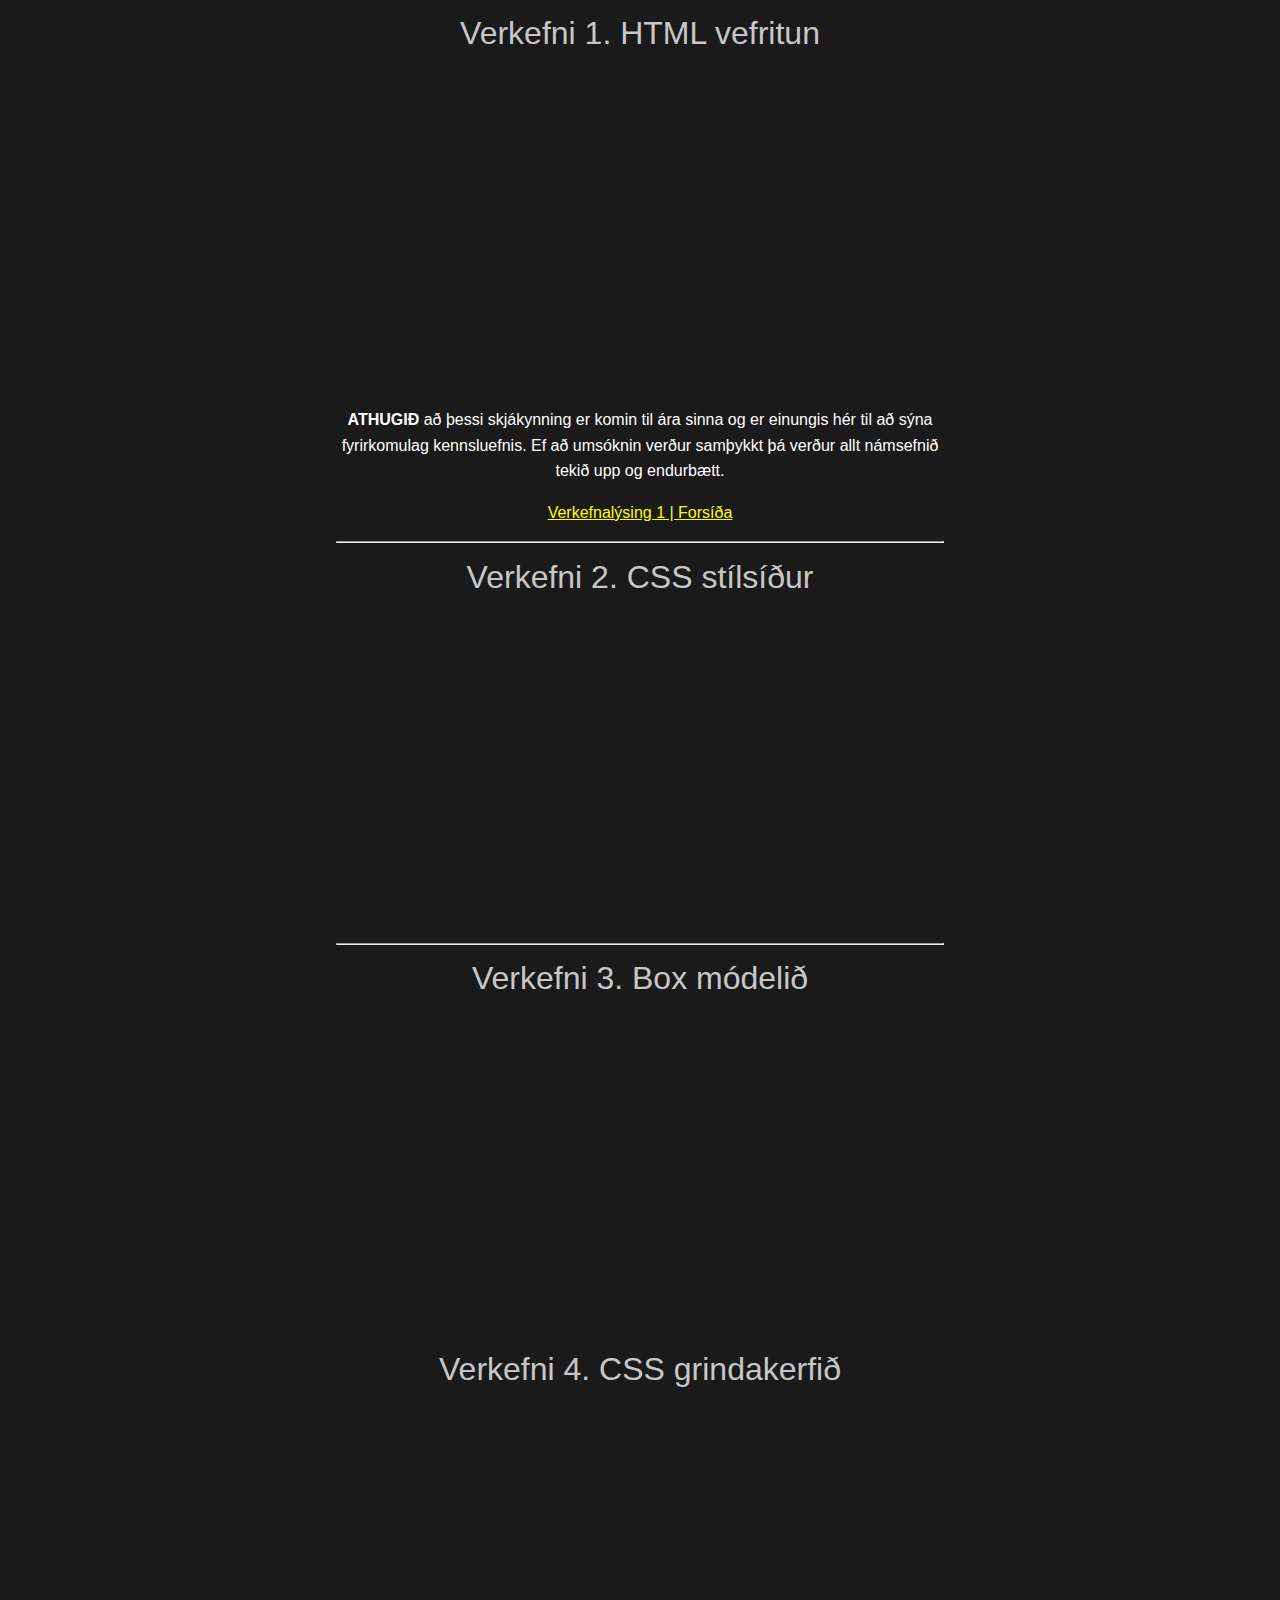
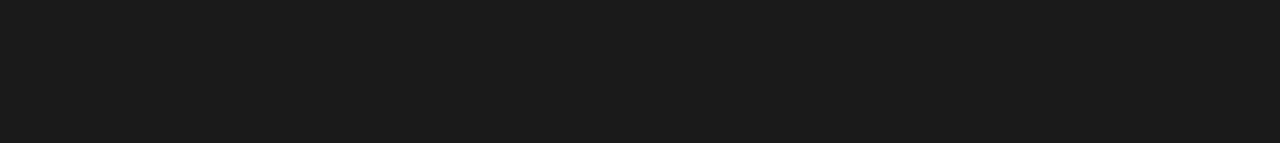
==== docs/index.html @ 1fc959d1 "tilhögun námsefnis" ====
<!DOCTYPE html>
<html>
<head>
	<meta charset="utf-8">
	<title>Vefhönnun skjákynningar</title>
	<link rel="stylesheet" type="text/css" href="skjakynning.css">
</head>
<body>
	<h1>Verkefni 1. HTML vefritun</h1>
	<iframe width="560" height="315" src="https://www.youtube.com/embed/xXAKO71K6Mc" frameborder="0" allow="autoplay; encrypted-media" allowfullscreen></iframe>
	<p><strong>ATHUGIÐ</strong> að þessi skjákynning er komin til ára sinna og er einungis hér til að sýna fyrirkomulag kennsluefnis. Ef að umsóknin verður samþykkt þá verður allt námsefnið tekið upp og endurbætt.</p>
	<p><a href="../readme.md">Verkefnalýsing 1 | <a href="../../readme.md">Forsíða</a></p>
	<hr>
	<h1>Verkefni 2. CSS stílsíður</h1>
	<iframe width="560" height="315" src="https://www.youtube.com/embed/xXAKO71K6Mc" frameborder="0" allow="autoplay; encrypted-media" allowfullscreen></iframe>
	<hr>
	<h1>Verkefni 3. Box módelið</h1>
	<iframe width="560" height="315" src="https://www.youtube.com/embed/xXAKO71K6Mc" frameborder="0" allow="autoplay; encrypted-media" allowfullscreen></iframe>
	<h1>Verkefni 4. CSS grindakerfið</h1>
	<iframe width="560" height="315" src="https://www.youtube.com/embed/xXAKO71K6Mc" frameborder="0" allow="autoplay; encrypted-media" allowfullscreen></iframe>
</body>
</html>
---- docs/skjakynning.css ----
* {
    box-sizing: border-box;
}
body 
{
    background: #1a1a1a url('VSH_1To.svg') 2em 2em fixed no-repeat;
    font: 1em/1.6em sans-serif;
    text-align: center;

    margin:1em auto;
    max-width:38em;

}
h1 {
	color: rgb(199,199,199);
	font-weight: normal;
}
p {
    color: #fff;
}
a {
    color: #ff0;
}

video {
	width: 100%;
	height: auto;
}
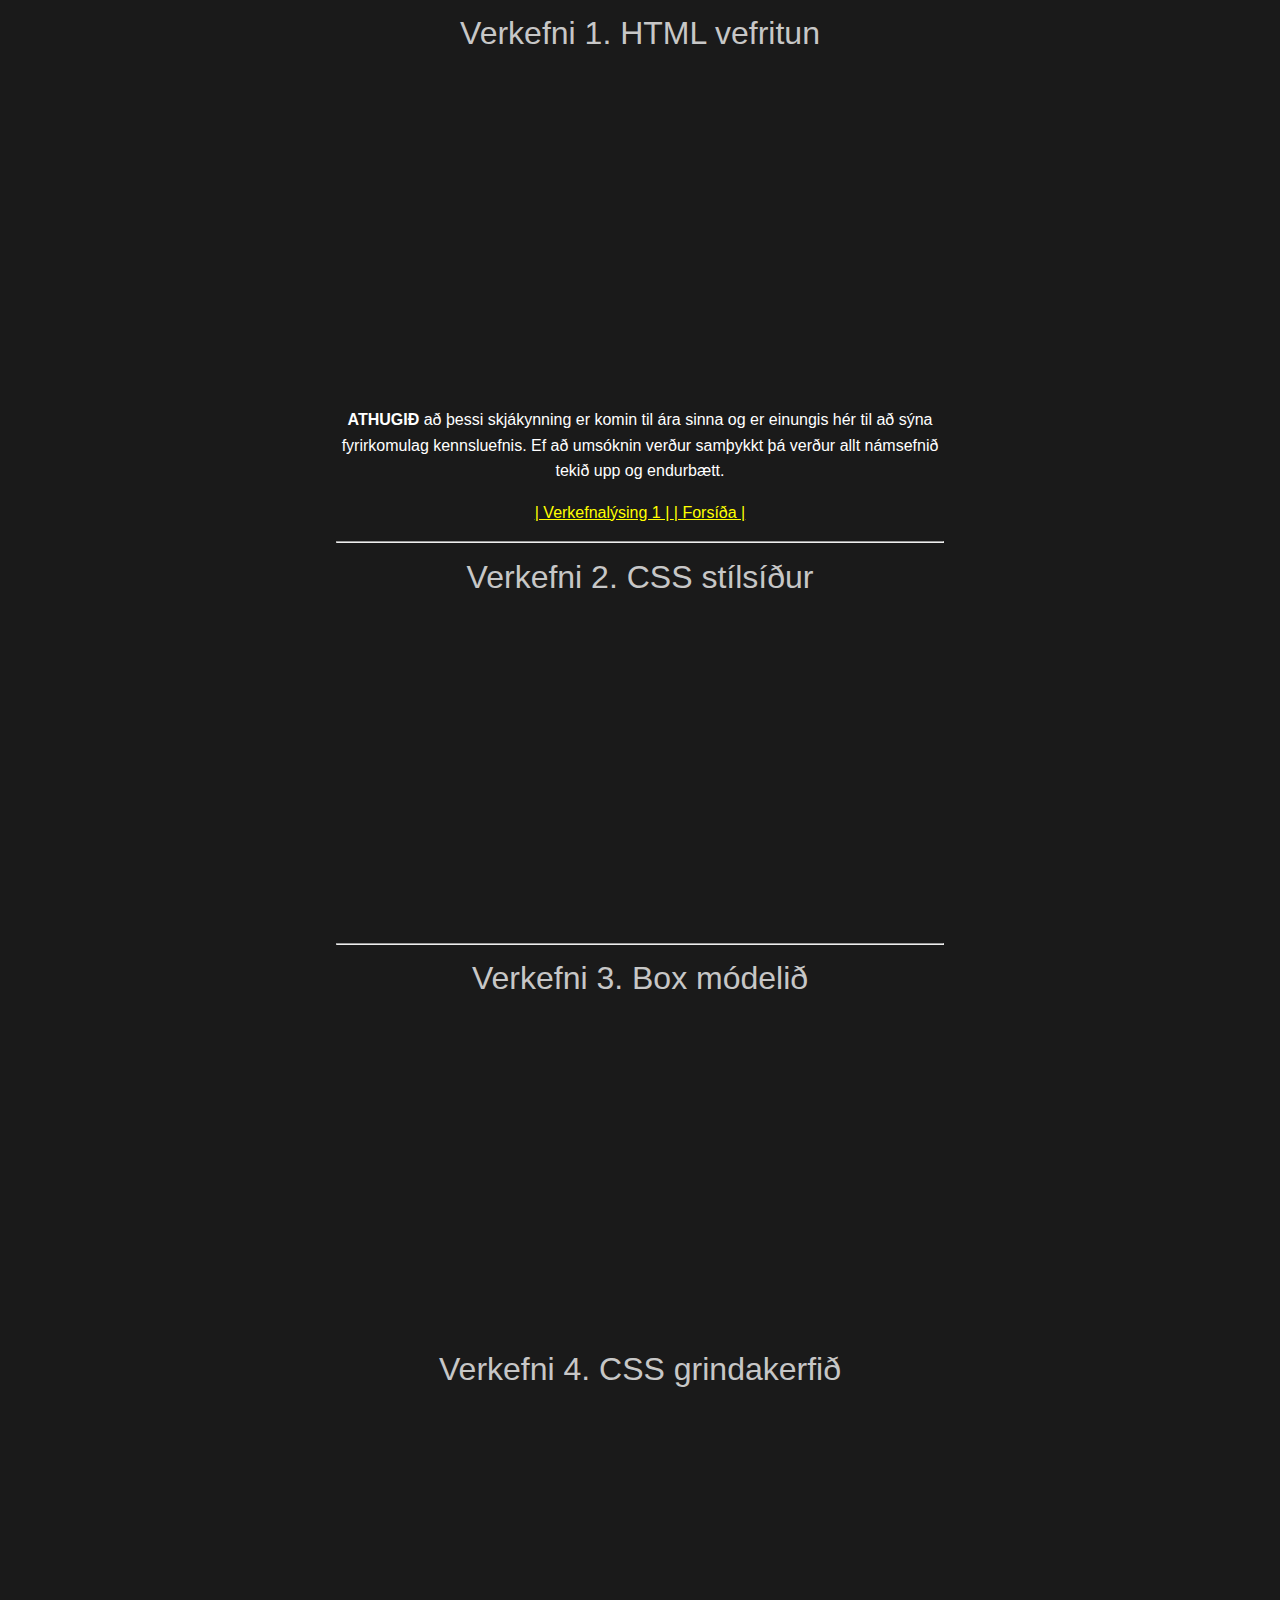
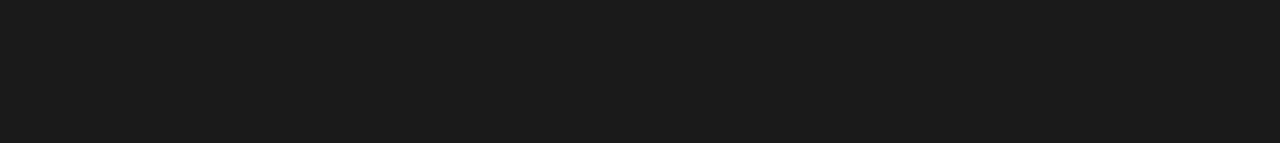
==== commit b0643112: "tilhögun námsefnis" ====
--- a/docs/index.html
+++ b/docs/index.html
@@ -9,7 +9,7 @@
 	<h1>Verkefni 1. HTML vefritun</h1>
 	<iframe width="560" height="315" src="https://www.youtube.com/embed/xXAKO71K6Mc" frameborder="0" allow="autoplay; encrypted-media" allowfullscreen></iframe>
 	<p><strong>ATHUGIÐ</strong> að þessi skjákynning er komin til ára sinna og er einungis hér til að sýna fyrirkomulag kennsluefnis. Ef að umsóknin verður samþykkt þá verður allt námsefnið tekið upp og endurbætt.</p>
-	<p><a href="../readme.md">Verkefnalýsing 1 | <a href="../../readme.md">Forsíða</a></p>
+	<p><a href="../">| Verkefnalýsing 1 | <a href="../../"> | Forsíða |</a></p>
 	<hr>
 	<h1>Verkefni 2. CSS stílsíður</h1>
 	<iframe width="560" height="315" src="https://www.youtube.com/embed/xXAKO71K6Mc" frameborder="0" allow="autoplay; encrypted-media" allowfullscreen></iframe>
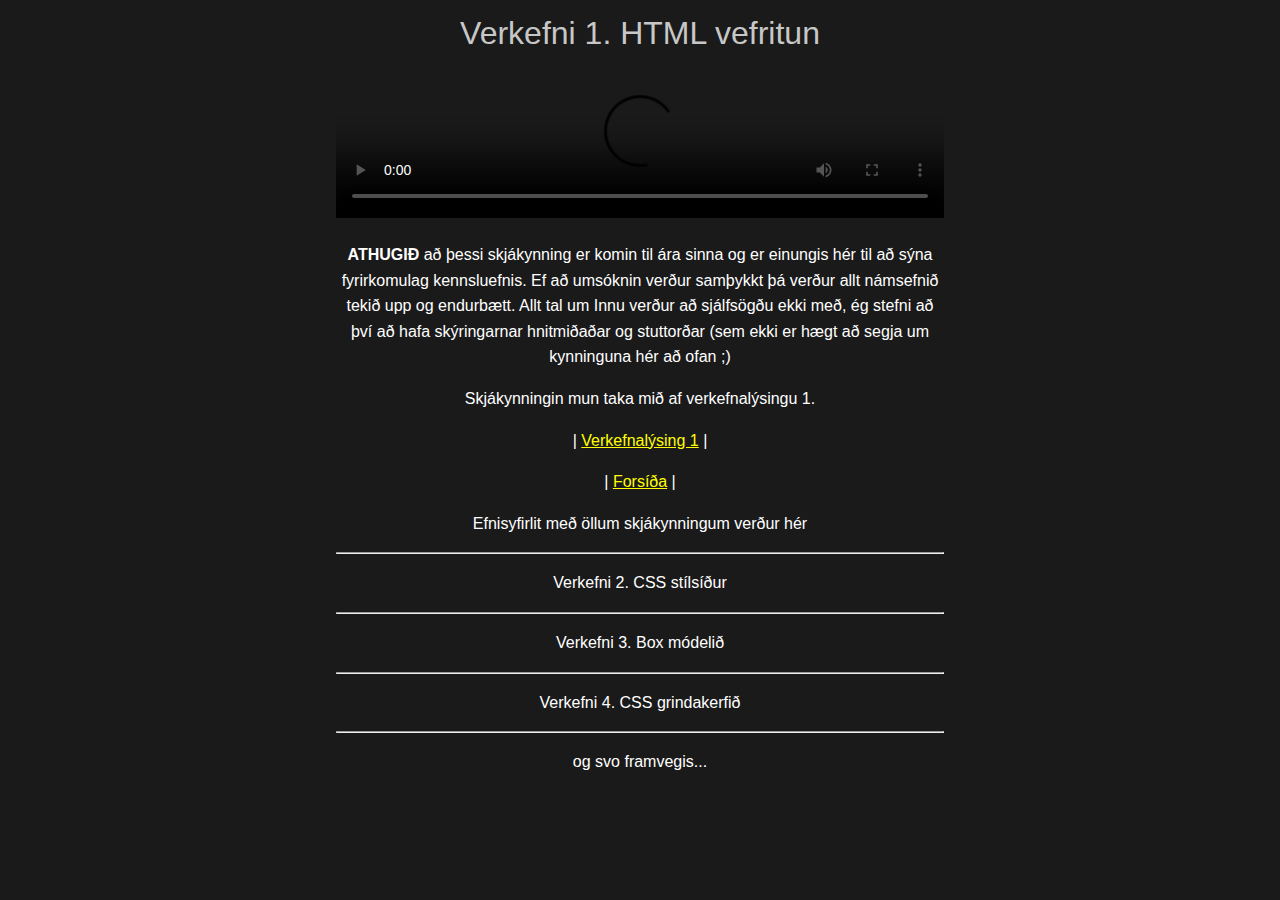
==== commit c0476a8b: "Verkefnalýsing 1" ====
--- a/docs/index.html
+++ b/docs/index.html
@@ -2,21 +2,29 @@
 <html>
 <head>
 	<meta charset="utf-8">
+	<meta name="viewport" content="width=device-width, initial-scale=1.0">
 	<title>Vefhönnun skjákynningar</title>
 	<link rel="stylesheet" type="text/css" href="skjakynning.css">
 </head>
 <body>
 	<h1>Verkefni 1. HTML vefritun</h1>
-	<iframe width="560" height="315" src="https://www.youtube.com/embed/xXAKO71K6Mc" frameborder="0" allow="autoplay; encrypted-media" allowfullscreen></iframe>
-	<p><strong>ATHUGIÐ</strong> að þessi skjákynning er komin til ára sinna og er einungis hér til að sýna fyrirkomulag kennsluefnis. Ef að umsóknin verður samþykkt þá verður allt námsefnið tekið upp og endurbætt.</p>
-	<p><a href="../">| Verkefnalýsing 1 | <a href="../../"> | Forsíða |</a></p>
+    <div>
+        <video controls="controls" poster="http://tsuts.tskoli.is/2t/gjg/dreifnam/verk1/FirstFrame.png"> <!--autoplay="autoplay"-->
+            <source src="http://tsuts.tskoli.is/2t/gjg/dreifnam/verk1/vsh1_verkefni_1.mp4" type="video/mp4" />
+        </video>
+    </div>
+	<p><strong>ATHUGIÐ</strong> að þessi skjákynning er komin til ára sinna og er einungis hér til að sýna fyrirkomulag kennsluefnis. Ef að umsóknin verður samþykkt þá verður allt námsefnið tekið upp og endurbætt. Allt tal um Innu verður að sjálfsögðu ekki með, ég stefni að því að hafa skýringarnar hnitmiðaðar og stuttorðar (sem ekki er hægt að segja um kynninguna hér að ofan ;)</p>
+	<p>Skjákynningin mun taka mið af verkefnalýsingu 1. 
+	<p>| <a href="https://github.com/GJG/Vefhonnun/blob/master/Verkefni1-HTML/Verkefni-1.md">Verkefnalýsing 1</a> | </p>
+	<p> | <a href="https://github.com/GJG/Vefhonnun">Forsíða</a> |</p>
+	<p>Efnisyfirlit með öllum skjákynningum verður hér</p>
 	<hr>
-	<h1>Verkefni 2. CSS stílsíður</h1>
-	<iframe width="560" height="315" src="https://www.youtube.com/embed/xXAKO71K6Mc" frameborder="0" allow="autoplay; encrypted-media" allowfullscreen></iframe>
+	<p>Verkefni 2. CSS stílsíður</p>
 	<hr>
-	<h1>Verkefni 3. Box módelið</h1>
-	<iframe width="560" height="315" src="https://www.youtube.com/embed/xXAKO71K6Mc" frameborder="0" allow="autoplay; encrypted-media" allowfullscreen></iframe>
-	<h1>Verkefni 4. CSS grindakerfið</h1>
-	<iframe width="560" height="315" src="https://www.youtube.com/embed/xXAKO71K6Mc" frameborder="0" allow="autoplay; encrypted-media" allowfullscreen></iframe>
+	<p>Verkefni 3. Box módelið</p>
+	<hr>
+	<p>Verkefni 4. CSS grindakerfið</p>
+	<hr>
+	<p>og svo framvegis... </p>
 </body>
 </html>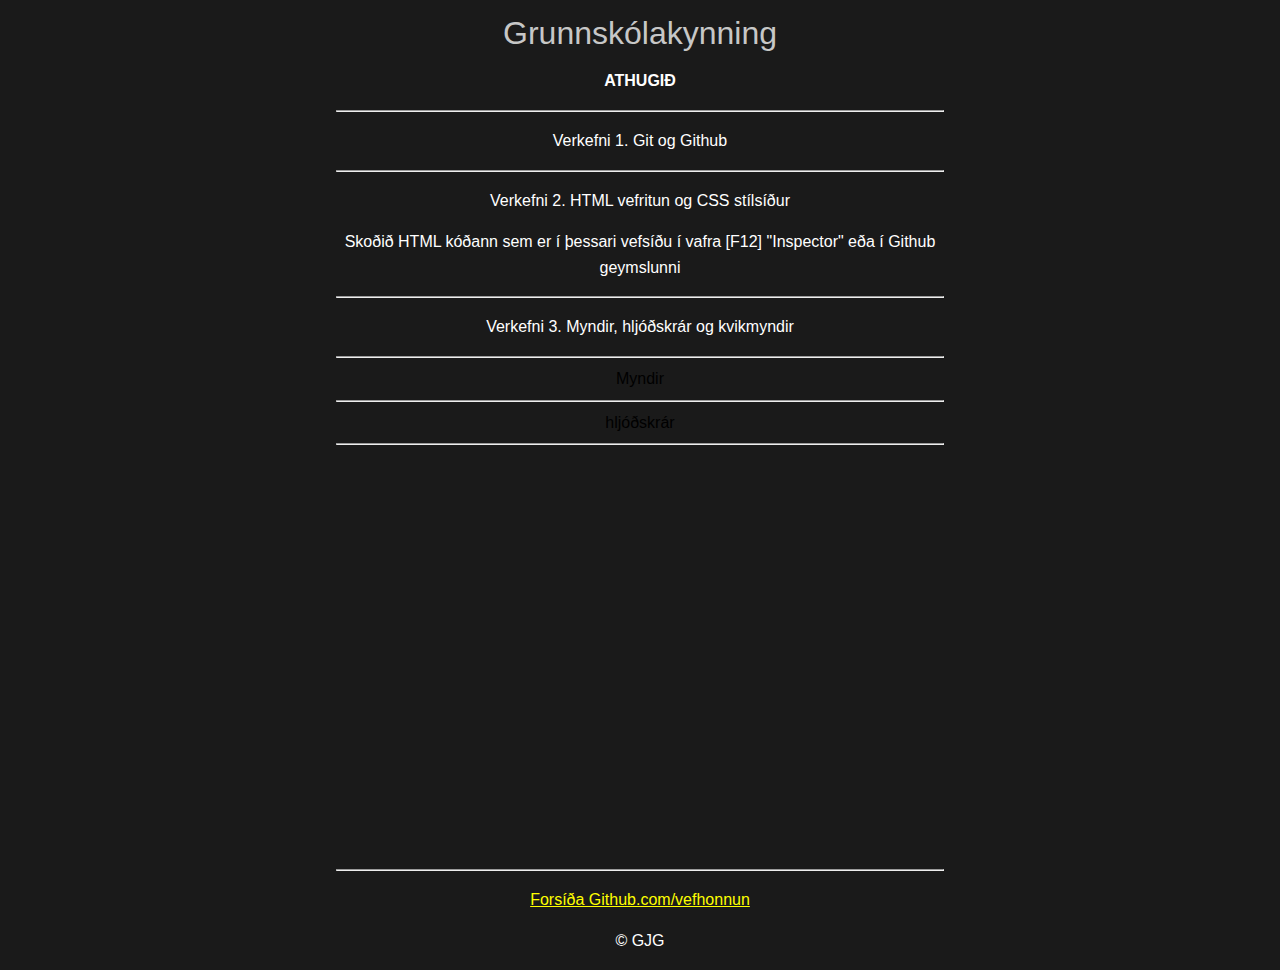
==== commit 328e9c2a: "ok" ====
--- a/docs/index.html
+++ b/docs/index.html
@@ -7,24 +7,30 @@
 	<link rel="stylesheet" type="text/css" href="skjakynning.css">
 </head>
 <body>
-	<h1>Verkefni 1. HTML vefritun</h1>
-    <div>
-        <video controls="controls" poster="http://tsuts.tskoli.is/2t/gjg/dreifnam/verk1/FirstFrame.png"> <!--autoplay="autoplay"-->
+	<h1>Grunnskólakynning</h1>
+	<p><strong>ATHUGIÐ</strong></p>
+	<hr>
+	<p>Verkefni 1. Git og Github</p>
+	<hr>
+	<p>Verkefni 2. HTML vefritun og CSS stílsíður</p>
+	<p>Skoðið HTML kóðann sem er í þessari vefsíðu í vafra [F12] "Inspector" eða í Github geymslunni</p>
+	<hr>
+	<p>Verkefni 3. Myndir, hljóðskrár og kvikmyndir</p>
+	<hr>
+	Myndir
+	<hr>
+	hljóðskrár
+	<hr>	
+	<iframe width="600" height="400" src="https://www.youtube.com/embed/UB1O30fR-EE" frameborder="0" allow="accelerometer; autoplay; encrypted-media; gyroscope; picture-in-picture" allowfullscreen></iframe>
+    <!--div>
+        <video controls="controls" autoplay="autoplay" poster="http://tsuts.tskoli.is/2t/gjg/dreifnam/verk1/FirstFrame.png"> 
             <source src="http://tsuts.tskoli.is/2t/gjg/dreifnam/verk1/vsh1_verkefni_1.mp4" type="video/mp4" />
         </video>
-    </div>
-	<p><strong>ATHUGIÐ</strong> að þessi skjákynning er komin til ára sinna og er einungis hér til að sýna fyrirkomulag kennsluefnis. Ef að umsóknin verður samþykkt þá verður allt námsefnið tekið upp og endurbætt. Allt tal um Innu verður að sjálfsögðu ekki með, ég stefni að því að hafa skýringarnar hnitmiðaðar og stuttorðar (sem ekki er hægt að segja um kynninguna hér að ofan ;)</p>
-	<p>Skjákynningin mun taka mið af verkefnalýsingu 1. 
-	<p>| <a href="https://github.com/GJG/Vefhonnun/blob/master/Verkefni1-HTML/Verkefni-1.md">Verkefnalýsing 1</a> | </p>
-	<p> | <a href="https://github.com/GJG/Vefhonnun">Forsíða</a> |</p>
-	<p>Efnisyfirlit með öllum skjákynningum verður hér</p>
+	</div-->
 	<hr>
-	<p>Verkefni 2. CSS stílsíður</p>
-	<hr>
-	<p>Verkefni 3. Box módelið</p>
-	<hr>
-	<p>Verkefni 4. CSS grindakerfið</p>
-	<hr>
-	<p>og svo framvegis... </p>
+	<footer>
+		<p><a href="https://github.com/GJG/Vefhonnun">Forsíða Github.com/vefhonnun</a></p>
+	</footer>
+	<p>&copy; GJG</p>
 </body>
 </html>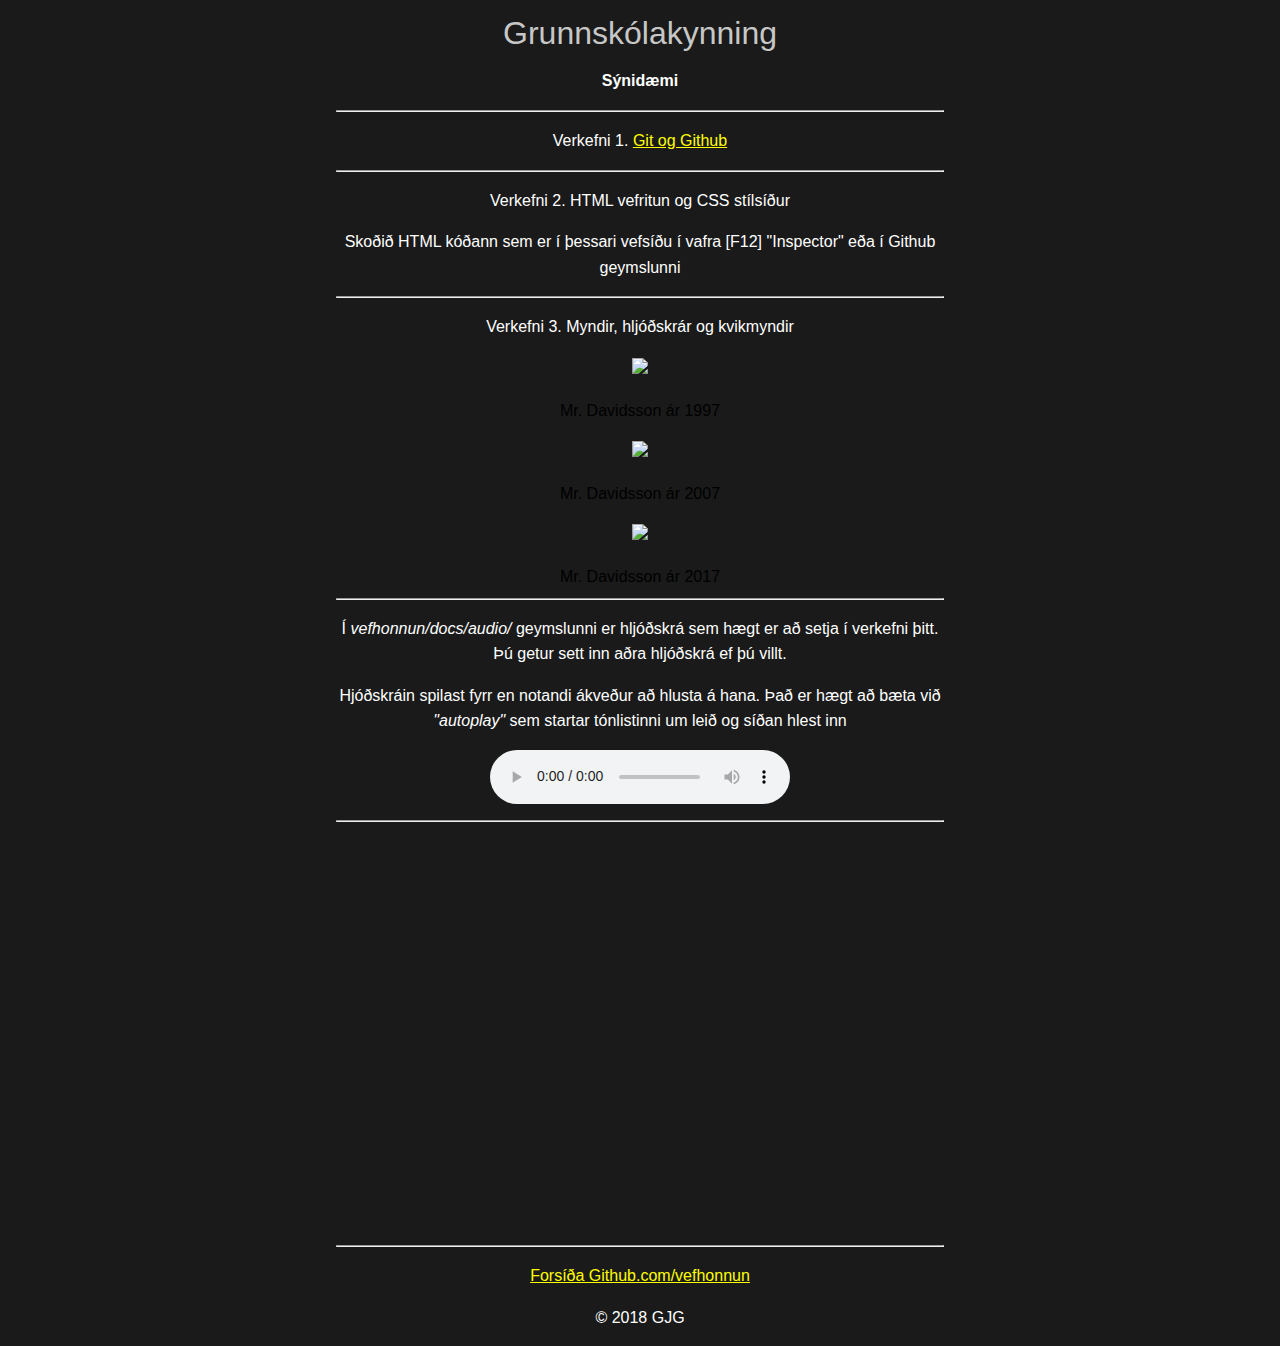
==== commit 3741b219: "verkefni 1" ====
--- a/docs/index.html
+++ b/docs/index.html
@@ -8,29 +8,47 @@
 </head>
 <body>
 	<h1>Grunnskólakynning</h1>
-	<p><strong>ATHUGIÐ</strong></p>
+	<p><strong>Sýnidæmi</strong></p>
 	<hr>
-	<p>Verkefni 1. Git og Github</p>
+	<p>Verkefni 1. <a href="https://vefhonnun.github.io/git/" title="Git og Github">Git og Github</a></p>
 	<hr>
 	<p>Verkefni 2. HTML vefritun og CSS stílsíður</p>
 	<p>Skoðið HTML kóðann sem er í þessari vefsíðu í vafra [F12] "Inspector" eða í Github geymslunni</p>
 	<hr>
 	<p>Verkefni 3. Myndir, hljóðskrár og kvikmyndir</p>
+
+    <section class="col-3"><!-- 3 myndir í röð -->
+        <div>
+            <figure>
+                <img src="img/baby.jpg" class="img1em">
+            </figure>
+            <figcaption>Mr. Davidsson ár 1997</figcaption>
+        </div>
+        <div>
+            <figure>
+                <img src="img/angry-boy.jpg" class="img1em">
+            </figure>
+            <figcaption>Mr. Davidsson ár 2007</figcaption>
+        </div>
+        <div>
+            <figure>
+                <img src="img/Young-Man.jpg" class="img1em">
+            </figure>
+            <figcaption>Mr. Davidsson ár 2017</figcaption>
+        </div> 
+    </section><!-- 3m röð endar -->
 	<hr>
-	Myndir
-	<hr>
-	hljóðskrár
+	<p>Í <i>vefhonnun/docs/audio/</i> geymslunni  er hljóðskrá sem hægt er að setja í verkefni þitt. Þú getur sett inn aðra hljóðskrá ef þú villt.</p>
+		<p>Hjóðskráin spilast fyrr en notandi ákveður að hlusta á hana. Það er hægt að bæta við <i>"autoplay"</i> sem startar tónlistinni um leið og síðan hlest inn</p>
+		<audio controls="controls" style="background: transparent;"><!--  -->
+			<source src="audio/DeckTheHalls.mp3" type="audio/mp3" />
+		</audio>
 	<hr>	
 	<iframe width="600" height="400" src="https://www.youtube.com/embed/UB1O30fR-EE" frameborder="0" allow="accelerometer; autoplay; encrypted-media; gyroscope; picture-in-picture" allowfullscreen></iframe>
-    <!--div>
-        <video controls="controls" autoplay="autoplay" poster="http://tsuts.tskoli.is/2t/gjg/dreifnam/verk1/FirstFrame.png"> 
-            <source src="http://tsuts.tskoli.is/2t/gjg/dreifnam/verk1/vsh1_verkefni_1.mp4" type="video/mp4" />
-        </video>
-	</div-->
 	<hr>
 	<footer>
 		<p><a href="https://github.com/GJG/Vefhonnun">Forsíða Github.com/vefhonnun</a></p>
 	</footer>
-	<p>&copy; GJG</p>
+	<p>&copy; 2018 GJG</p>
 </body>
 </html>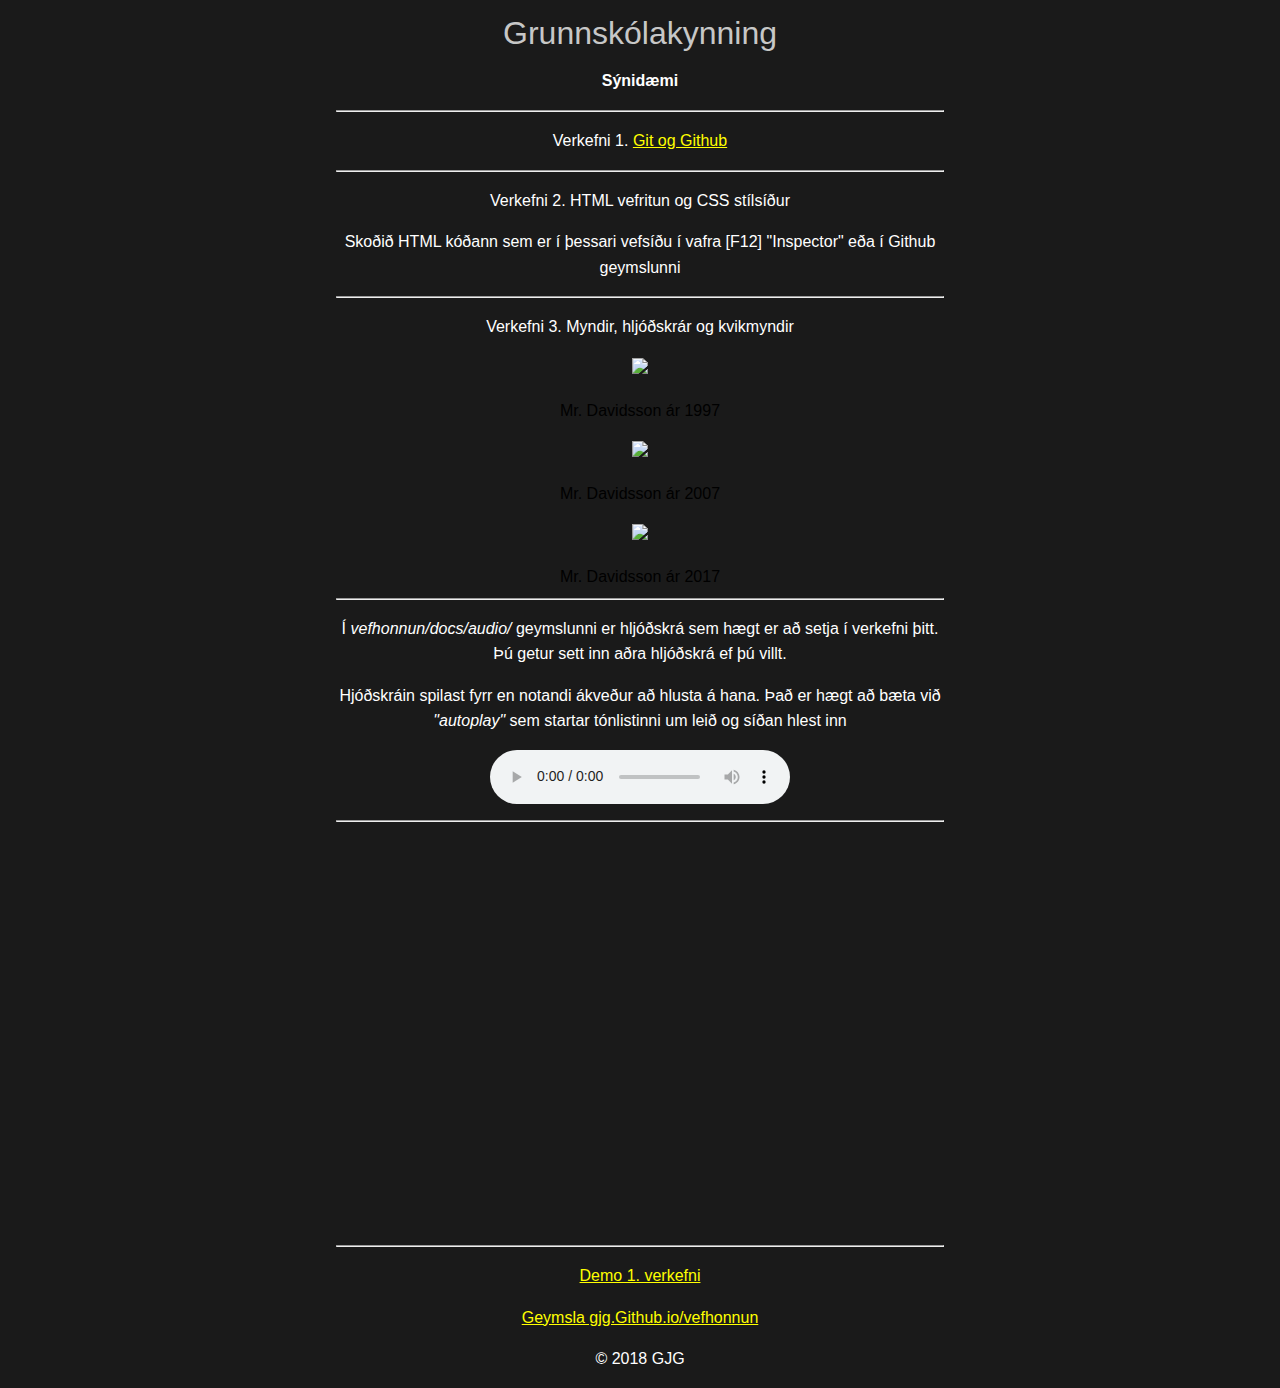
==== commit cd310bc6: "Update index.html" ====
--- a/docs/index.html
+++ b/docs/index.html
@@ -47,8 +47,9 @@
 	<iframe width="600" height="400" src="https://www.youtube.com/embed/UB1O30fR-EE" frameborder="0" allow="accelerometer; autoplay; encrypted-media; gyroscope; picture-in-picture" allowfullscreen></iframe>
 	<hr>
 	<footer>
-		<p><a href="https://github.com/GJG/Vefhonnun">Forsíða Github.com/vefhonnun</a></p>
+		<p><a href="https://github.com/GJG/Vefhonnun/docs/demo/">Demo 1. verkefni</a></p>
+		<p><a href="https://github.com/GJG/Vefhonnun">Geymsla gjg.Github.io/vefhonnun</a></p>
 	</footer>
 	<p>&copy; 2018 GJG</p>
 </body>
-</html>+</html>
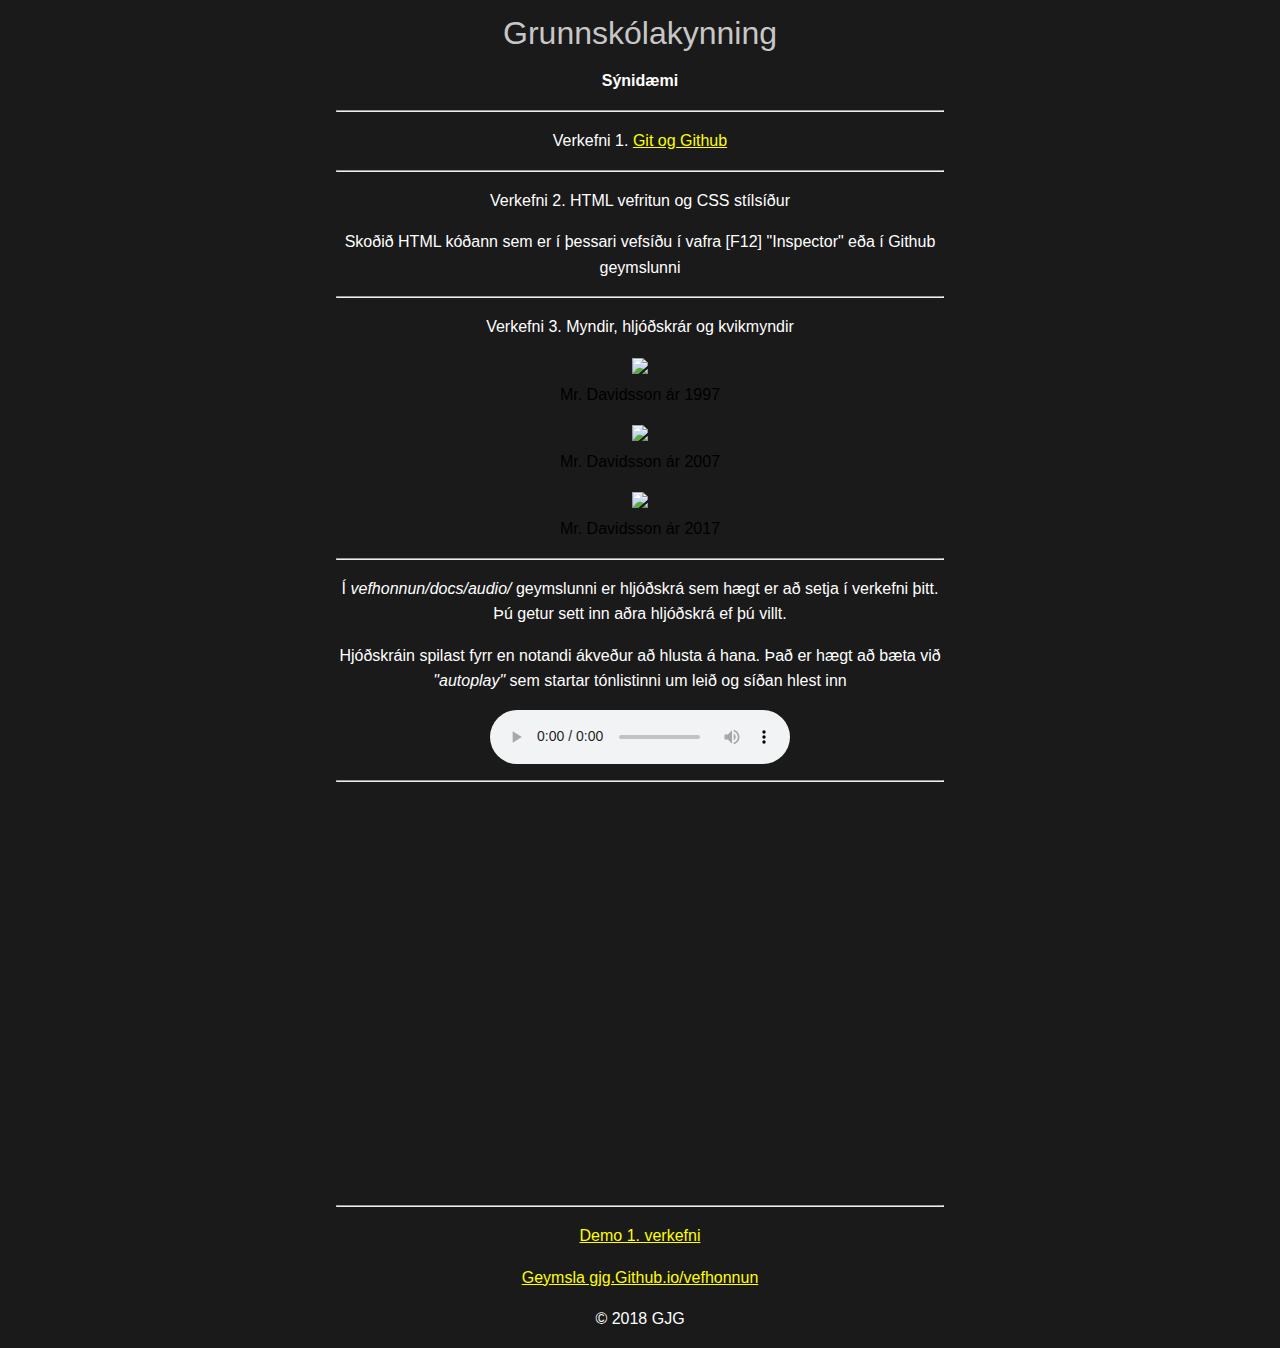
==== commit 72f18b12: "Update index.html" ====
--- a/docs/index.html
+++ b/docs/index.html
@@ -18,24 +18,18 @@
 	<p>Verkefni 3. Myndir, hljóðskrár og kvikmyndir</p>
 
     <section class="col-3"><!-- 3 myndir í röð -->
-        <div>
             <figure>
                 <img src="img/baby.jpg" class="img1em">
+		<figcaption>Mr. Davidsson ár 1997</figcaption>
             </figure>
-            <figcaption>Mr. Davidsson ár 1997</figcaption>
-        </div>
-        <div>
             <figure>
                 <img src="img/angry-boy.jpg" class="img1em">
+		<figcaption>Mr. Davidsson ár 2007</figcaption>
             </figure>
-            <figcaption>Mr. Davidsson ár 2007</figcaption>
-        </div>
-        <div>
             <figure>
                 <img src="img/Young-Man.jpg" class="img1em">
+		<figcaption>Mr. Davidsson ár 2017</figcaption>
             </figure>
-            <figcaption>Mr. Davidsson ár 2017</figcaption>
-        </div> 
     </section><!-- 3m röð endar -->
 	<hr>
 	<p>Í <i>vefhonnun/docs/audio/</i> geymslunni  er hljóðskrá sem hægt er að setja í verkefni þitt. Þú getur sett inn aðra hljóðskrá ef þú villt.</p>
@@ -47,7 +41,7 @@
 	<iframe width="600" height="400" src="https://www.youtube.com/embed/UB1O30fR-EE" frameborder="0" allow="accelerometer; autoplay; encrypted-media; gyroscope; picture-in-picture" allowfullscreen></iframe>
 	<hr>
 	<footer>
-		<p><a href="https://github.com/GJG/Vefhonnun/docs/demo/">Demo 1. verkefni</a></p>
+		<p><a href="https://gjg.github.io/Vefhonnun/demo/">Demo 1. verkefni</a></p>
 		<p><a href="https://github.com/GJG/Vefhonnun">Geymsla gjg.Github.io/vefhonnun</a></p>
 	</footer>
 	<p>&copy; 2018 GJG</p>
